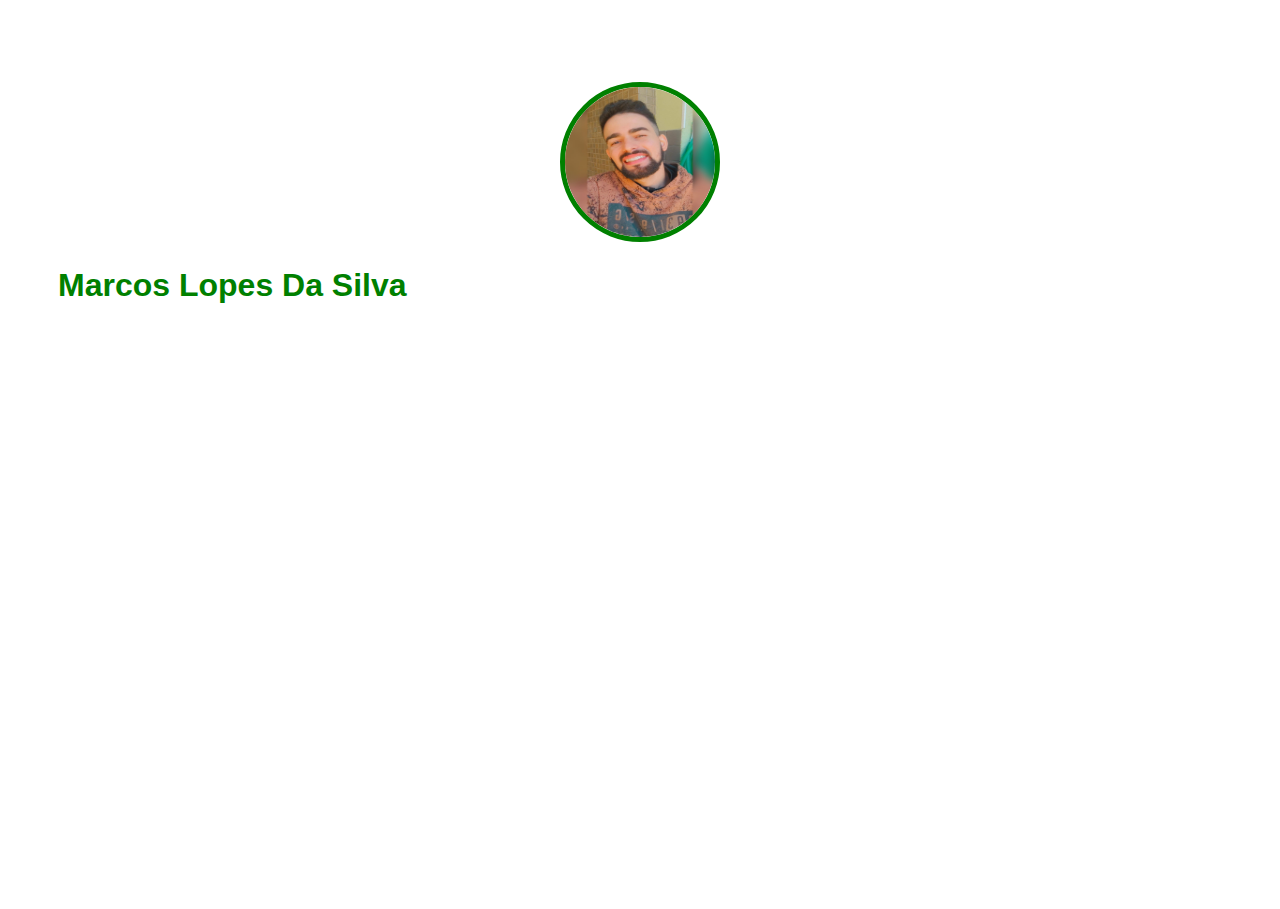
==== index.html @ 0be7f6ca "commit inicial" ====
<!DOCTYPE html>
<html lang="en">
<head>
    <meta charset="UTF-8">
    <meta name="viewport" content="width=device-width, initial-scale=1.0">
    <title>Marcos Lopes</title>
    <link rel="stylesheet" href="index.css" 
</head>
<body>
    <div class="container">


        <nav>
            <ul>
                <li>
                    <a href="index.html">Sobre mim</a>
                </li>
    
    
                <li>
                    <a href="project.html">Projetos</a>
                </li>
    
    
                <li>
                    <a href="contact.html">Contato</a>
                </li>
            </ul>
        </nav>
        <header>
            <div class="center">
                <img src= "./img/marcos.jpeg"></img>
                
            </div>
            <h1>Marcos Lopes Da Silva</h1>
             
            <h2>Desenvolvimento Web</h2>
        </header>
        <main>
            <section>
                <h3>Sobre mim</h3>
                <p>
                    Olá, me chamo Marcos! Sempre fui interresado pela tecnologia da informação desde da minha adolecencia, finalizei recentemente um curso técnico em informatica nos ultimos anos, nele obtive conhecimentos em Diversas areas da TECNOLOGIA DA INFORMAÇÃO sendo desenvolvimento web, excel, manutenção de computadores,servidores, controle de clientes.
 Trabalhei um tempo com isso, fazendo a solução de problemas na rede e nos computadores da empresa, estou disponivel e disposto a aprender mais e mais, a cada dia me atualizo sobre a area da tecnologia. Hoje estou com 26 anos e moro na Região da Penha SP.
                </p>
                <h3>Formação</h3>
                <p>
                    <div>
                       <br> Redes & instrutura </br>
                       <br> Excel intermediario </br>
                       <br> Manutenção de Computadores</br>
                       <br> Windows Server 2012</br>
                    </div>
                </p>
                <h3>Cursos em Andamento</h3>
                <p>
                    <br> Desenvolvimento Web </br>
                    <br> ERP </br>
                    <br> C#</br>
                    <br> HTML</br>
                </p>
            </section>
        </main>
    </div>

    
</body>
</html>
---- index.css ----
body {
    background-image: url(../Easy\ portifolio/img/fundopreto.jpg);
    color: white;
    background-color: white;
    font-family: Arial, Helvetica, sans-serif;
}
ul {
    display: flex;
    justify-content: space-between;
    list-style-type: none;
    align-items: center;
    padding: 16px;


}
a {
    color: white;
    text-decoration: none;
}    

header img {
   width:150px;
   height:150px;
   border-radius: 50%;
   border: 5px solid green;   
}
.center {
    text-align: center;
}

h1 {
    color: green;
}
.container {
    padding: 0px 50px;

}
nav a:hover {
    color: green;
}
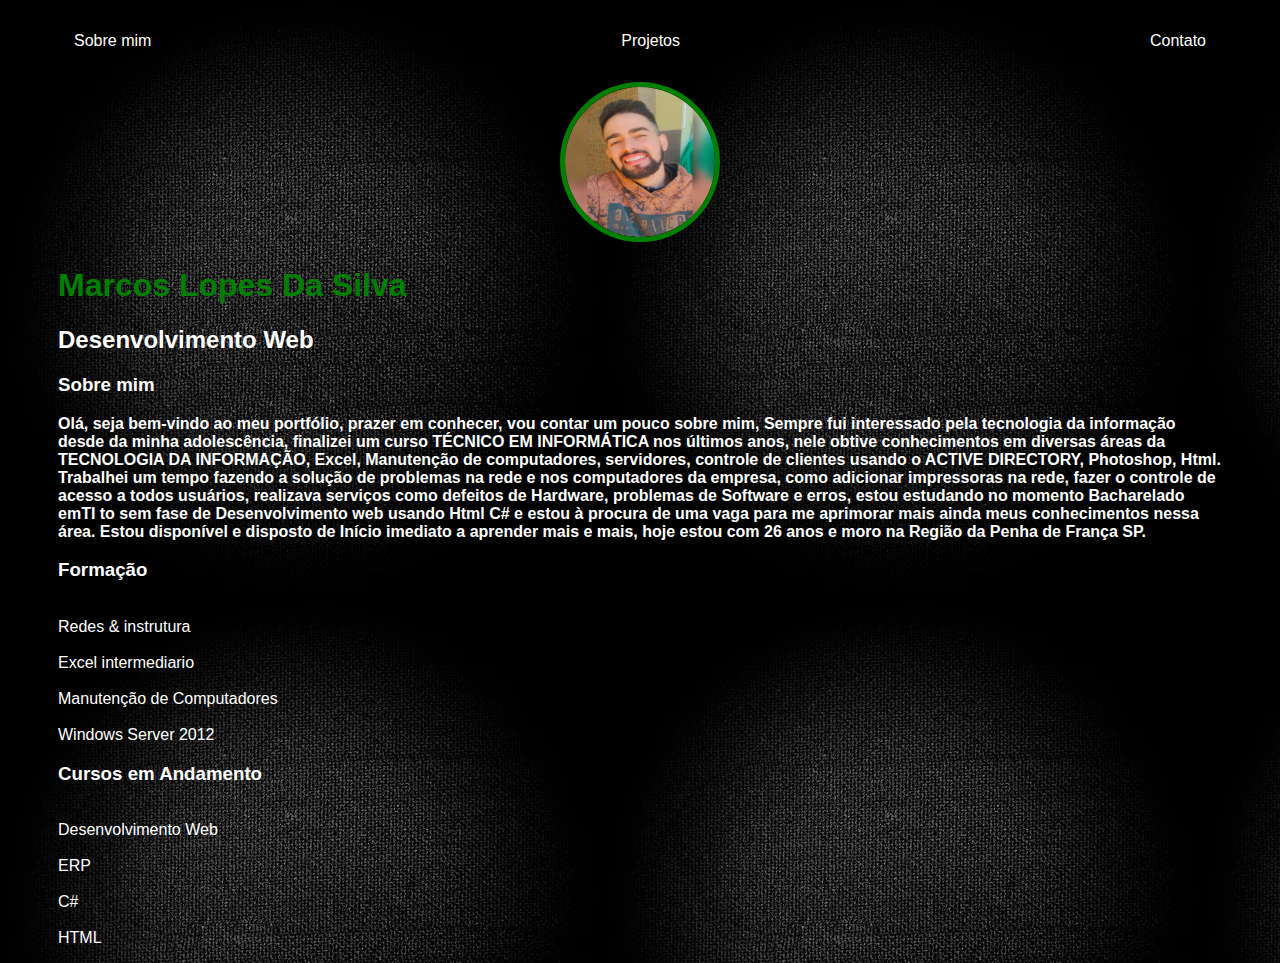
==== commit 09a1a5e9: "Update index.html" ====
--- a/index.html
+++ b/index.html
@@ -40,9 +40,14 @@
             <section>
                 <h3>Sobre mim</h3>
                 <p>
-                    Olá, me chamo Marcos! Sempre fui interresado pela tecnologia da informação desde da minha adolecencia, finalizei recentemente um curso técnico em informatica nos ultimos anos, nele obtive conhecimentos em Diversas areas da TECNOLOGIA DA INFORMAÇÃO sendo desenvolvimento web, excel, manutenção de computadores,servidores, controle de clientes.
- Trabalhei um tempo com isso, fazendo a solução de problemas na rede e nos computadores da empresa, estou disponivel e disposto a aprender mais e mais, a cada dia me atualizo sobre a area da tecnologia. Hoje estou com 26 anos e moro na Região da Penha SP.
+                    <b>Olá, seja bem-vindo ao meu portfólio, prazer em conhecer, vou contar um pouco sobre mim, Sempre fui interessado pela tecnologia da informação desde da minha adolescência, finalizei um curso TÉCNICO EM INFORMÁTICA nos últimos anos, nele obtive conhecimentos em diversas áreas da TECNOLOGIA DA INFORMAÇÃO, Excel, Manutenção de computadores, servidores, controle de clientes usando o ACTIVE DIRECTORY, Photoshop, Html.</b>
+                <b>
+                    Trabalhei um tempo fazendo a solução de problemas na rede e nos computadores da empresa, como adicionar impressoras na rede, fazer o controle de acesso a todos usuários, realizava serviços como defeitos de Hardware, problemas de Software e erros, estou estudando no momento Bacharelado emTI to sem fase de Desenvolvimento web usando Html C# e estou à procura de uma vaga para me aprimorar mais ainda meus conhecimentos nessa área.
+  Estou disponível e disposto de Início imediato a aprender mais e mais, hoje estou com 26 anos e moro na Região da Penha de França SP.
+
+                </b>
                 </p>
+                
                 <h3>Formação</h3>
                 <p>
                     <div>
@@ -65,4 +70,4 @@
 
     
 </body>
-</html>+</html>
--- a/index.css
+++ b/index.css
@@ -1,7 +1,7 @@
 body {
-    background-image: url(../Easy\ portifolio/img/fundopreto.jpg);
+    background-image: url(../img/fundopreto.jpg);
     color: white;
-    background-color: white;
+    background-color: black;
     font-family: Arial, Helvetica, sans-serif;
 }
 ul {
@@ -37,4 +37,4 @@
 }
 nav a:hover {
     color: green;
-}+}
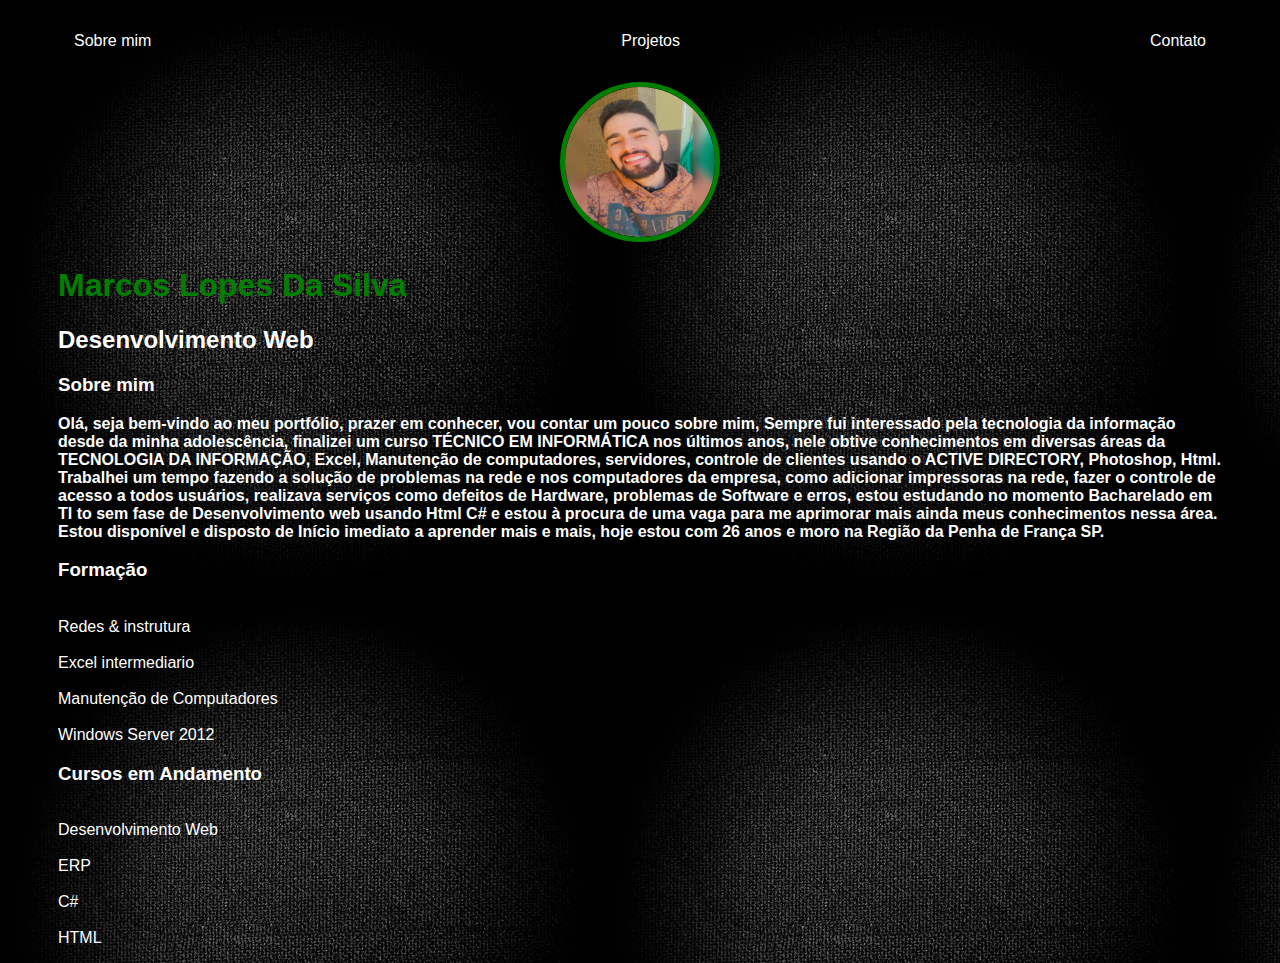
==== commit d6a8bf1d: "Update index.html" ====
--- a/index.html
+++ b/index.html
@@ -42,7 +42,7 @@
                 <p>
                     <b>Olá, seja bem-vindo ao meu portfólio, prazer em conhecer, vou contar um pouco sobre mim, Sempre fui interessado pela tecnologia da informação desde da minha adolescência, finalizei um curso TÉCNICO EM INFORMÁTICA nos últimos anos, nele obtive conhecimentos em diversas áreas da TECNOLOGIA DA INFORMAÇÃO, Excel, Manutenção de computadores, servidores, controle de clientes usando o ACTIVE DIRECTORY, Photoshop, Html.</b>
                 <b>
-                    Trabalhei um tempo fazendo a solução de problemas na rede e nos computadores da empresa, como adicionar impressoras na rede, fazer o controle de acesso a todos usuários, realizava serviços como defeitos de Hardware, problemas de Software e erros, estou estudando no momento Bacharelado emTI to sem fase de Desenvolvimento web usando Html C# e estou à procura de uma vaga para me aprimorar mais ainda meus conhecimentos nessa área.
+                    Trabalhei um tempo fazendo a solução de problemas na rede e nos computadores da empresa, como adicionar impressoras na rede, fazer o controle de acesso a todos usuários, realizava serviços como defeitos de Hardware, problemas de Software e erros, estou estudando no momento Bacharelado em TI to sem fase de Desenvolvimento web usando Html C# e estou à procura de uma vaga para me aprimorar mais ainda meus conhecimentos nessa área.
   Estou disponível e disposto de Início imediato a aprender mais e mais, hoje estou com 26 anos e moro na Região da Penha de França SP.
 
                 </b>
